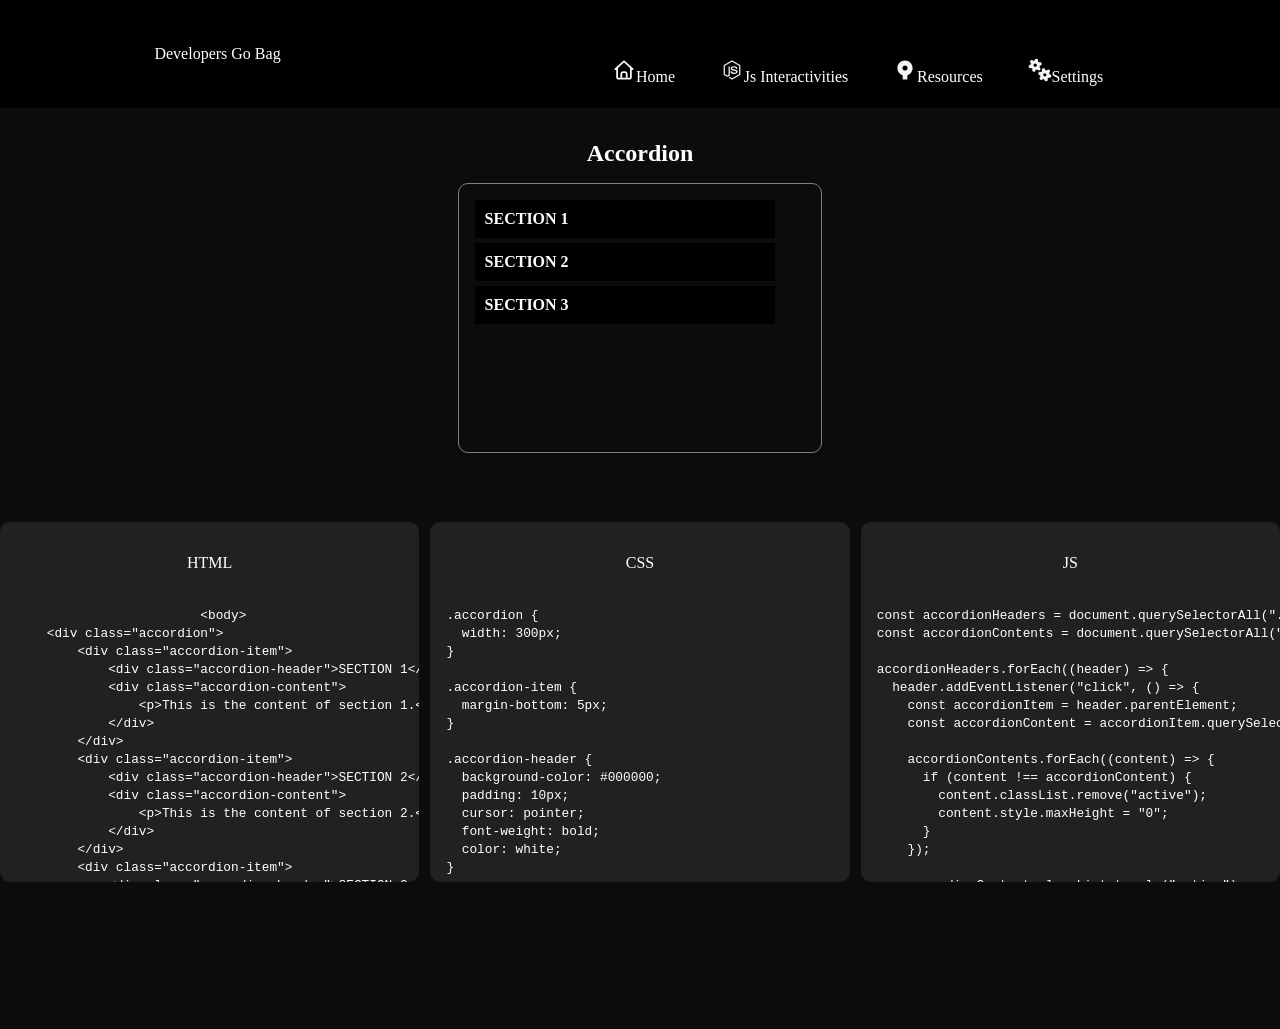
==== Developers GO bag/accordion.html @ 053acb96 "Files uploaded Files uploaded for the first time" ====
<!DOCTYPE html>
<html lang="en">
<head>
    <meta charset="UTF-8">
    <meta http-equiv="X-UA-Compatible" content="IE=edge">
    <meta name="viewport" content="width=device-width, initial-scale=1.0">
    <meta name="description" content="Your website description here">
    <title>My Website</title>
    

    <!-- Google Fonts (example) -->
    <link href="https://fonts.googleapis.com/css2?family=Roboto:wght@400;700&display=swap" rel="stylesheet">

    <!-- CSS -->
    <link rel="stylesheet" href="styles.css">
    <link rel="stylesheet" href="accordion.css">
</head>
<body>

    <header>

        <nav id="desktop-nav">

            <div class="logo">Developers Go Bag</div>

            <ul class="desktop-links">
                <li><a href="home.html"><img src="./assets/homeicon.svg" alt="Home icon">Home</a></li>
                <li><a id="js-btn"><img src="./assets/jsicon.svg" alt="Js Interactivities icon">Js Interactivities</a></li>
                <li><a href="resources.html"><img src="./assets/sourceicon.svg" alt="Resources icon">Resources</a></li>
                <li><a href="settings.html"><img src="./assets/settingsicon.svg" alt="Settings icon">Settings</a></li>
            </ul>
        </nav>


<nav class="nav-interactivities-links">
            <ul><li><a href="index.html">Hamburger Nav</a></li></ul>
            <ul><li><a href="accordion.html">Accordion</a></li></ul>
            <ul><li><a href="scrolltotop.html">Scroll to Top</a></li></ul>
            <ul><li><a href="popup.html">Pop Up Modal</a></li></ul>
            <ul><li><a href="formvalidation.html">Form Validation</a></li></ul>
        </nav>

    </header>

    <main>

        <div id="interactivity-container">
            <h2>Accordion</h2>
            <!--DEMO CODES-->
            <div class="accordion-container">

                <body>
                 <div class="accordion">
      <div class="accordion-item">
        <div class="accordion-header">SECTION 1</div>
        <div class="accordion-content">
          <p>This is the content of section 1.</p>
        </div>
      </div>
      <div class="accordion-item">
        <div class="accordion-header">SECTION 2</div>
        <div class="accordion-content">
          <p>This is the content of section 2.</p>
        </div>
      </div>
      <div class="accordion-item">
        <div class="accordion-header">SECTION 3</div>
        <div class="accordion-content">
          <p>This is the content of section 3.</p>
        </div>
      </div>
    </div>
</body>
           </div>
                        <!--DEMO CODES-->

                      

            </div>

            <div class="code-container">
                <div class="flex-html flex-item"> 

                    <span>HTML</span>
                    
                    <pre><code>
                        &lt;body&gt;
    &lt;div class="accordion"&gt;
        &lt;div class="accordion-item"&gt;
            &lt;div class="accordion-header"&gt;SECTION 1&lt;/div&gt;
            &lt;div class="accordion-content"&gt;
                &lt;p&gt;This is the content of section 1.&lt;/p&gt;
            &lt;/div&gt;
        &lt;/div&gt;
        &lt;div class="accordion-item"&gt;
            &lt;div class="accordion-header"&gt;SECTION 2&lt;/div&gt;
            &lt;div class="accordion-content"&gt;
                &lt;p&gt;This is the content of section 2.&lt;/p&gt;
            &lt;/div&gt;
        &lt;/div&gt;
        &lt;div class="accordion-item"&gt;
            &lt;div class="accordion-header"&gt;SECTION 3&lt;/div&gt;
            &lt;div class="accordion-content"&gt;
                &lt;p&gt;This is the content of section 3.&lt;/p&gt;
            &lt;/div&gt;
        &lt;/div&gt;
    &lt;/div&gt;
&lt;/body&gt;

</code></pre>


                </div>
                <div class="flex-css flex-item">
                    <span>CSS</span>
                
                <div class="code-snippet">
  <pre><code>
.accordion {
  width: 300px;
}

.accordion-item {
  margin-bottom: 5px;
}

.accordion-header {
  background-color: #000000;
  padding: 10px;
  cursor: pointer;
  font-weight: bold;
  color: white;
}

.accordion-content {
  /* display: block; */
  /* max-height: 1000px; */
  transition: max-height 0.6s ease;
  padding: 10px;
  overflow: hidden;
  background-color: #333333;
  color: white;
  border-bottom-left-radius: 5px;
  border-bottom-right-radius: 5px;
  max-height: 0;
  display: none;
}

.accordion-content.active {
  display: block;
  max-height: 1000px;
}

  </code></pre>
</div>

                
                </div>
                <div class="flex-javascript flex-item">
                    <span>JS</span>
                
                <div class="code-snippet">
            <pre><code>
const accordionHeaders = document.querySelectorAll(".accordion-header");
const accordionContents = document.querySelectorAll(".accordion-content");

accordionHeaders.forEach((header) => {
  header.addEventListener("click", () => {
    const accordionItem = header.parentElement;
    const accordionContent = accordionItem.querySelector(".accordion-content");

    accordionContents.forEach((content) => {
      if (content !== accordionContent) {
        content.classList.remove("active");
        content.style.maxHeight = "0";
      }
    });

    accordionContent.classList.toggle("active");

    if (accordionContent.classList.contains("active")) {
      accordionContent.style.maxHeight = accordionContent.scrollHeight + "px";
    } else {
      accordionContent.style.maxHeight = "0";
    }
  });
});

  </code></pre>
</div>

                
                </div>
            </div>
        </div>


    </main>
    <script src="script.js"></script>
    <script src="accordion.js"></script>
</body>
</html>
---- Developers GO bag/styles.css ----
/* CSS Reset / Normalize */
*,
*::before,
*::after {
    margin: 0;
    padding: 0;
    box-sizing: border-box;
}

html {
    scroll-behavior: smooth;
    font-size: 16px;
    color: white;
    background-color: rgb(13, 11, 11);
}


/*NAVIGATION SECTION*/

#desktop-nav,
.desktop-links,
.desktop-links li,
.logo {
    display: flex;
    justify-content: space-around;
}

#desktop-nav {
    height: 12vh;
    background-color: rgb(1, 1, 1);
}

.desktop-links li {
    list-style: none;
    padding: 1rem;
    align-items: flex-end;
}

.desktop-links li a {
    padding: 0.4rem;
    border-radius: 5px;
    transition: all 0.3s ease-in-out;
    cursor: pointer;
}

.logo {
    align-items: center;
}

.desktop-links li a:hover {
    border-radius: 5px;
    background-color: rgb(30, 26, 26);
}


/*DESKTOP LINKS ICON*/

.desktop-links li a img {
    height: 1.5rem;
    width: auto;
}

/*INTERACTIVITY SECTION*/

.code-container,
.flex-item, 
.hamburger-container,
.code-container {
    display: flex;
}


.flex-item {
    justify-content: center;
}

#interactivity-container {
    height: 80vh;
    width: 100%;
    padding: 2rem;
    gap: 1rem;

}

#interactivity-container h2 {
    text-align: center;
    padding-bottom: 1rem;
}

.hamburger-container {
    padding: 1rem;
    background-color: rgb(255, 255, 255 0);
    border: 1px solid gray;
    height: 30vh;
    width: 30%;
    border-radius: 10px;
    margin-bottom: 1.5rem;
    align-items: center;
    margin-left: 35%;
}

.code-container {
    width: 100%;
    gap: 0.7rem;

}

.flex-item {
    background-color: rgb(34, 33, 33);
    height: 40vh;
    width: 33.33%;
    border-radius: 10px;    
}


.flex-item span {
    text-align: center;
    padding: 1rem;
}

.flex-html,
.flex-css,
.flex-javascript {
    padding: 1rem;
    display: flex;
    flex-direction: column;
    justify-content: flex-start;
    overflow-y: scroll;
}





/*SCROLL STYLES*/

/* Scrollbar styling for code containers */
.flex-html,
.flex-css,
.flex-javascript {
    overflow-y: scroll;
    scrollbar-width: thin;              /* Firefox */
    scrollbar-color: #555 #1e1e1e;      /* thumb color / track color for Firefox */
}

/* Webkit browsers: Chrome, Edge, Safari */
.flex-html::-webkit-scrollbar,
.flex-css::-webkit-scrollbar,
.flex-javascript::-webkit-scrollbar {
    width: 8px;
}

.flex-html::-webkit-scrollbar-track,
.flex-css::-webkit-scrollbar-track,
.flex-javascript::-webkit-scrollbar-track {
    background: #1e1e1e;  /* track color */
    border-radius: 8px;
}

.flex-html::-webkit-scrollbar-thumb,
.flex-css::-webkit-scrollbar-thumb,
.flex-javascript::-webkit-scrollbar-thumb {
    background-color: #555;  /* thumb color */
    border-radius: 8px;
    border: 2px solid #2a2a2a; /* padding around thumb */
}

.flex-html::-webkit-scrollbar-thumb:hover,
.flex-css::-webkit-scrollbar-thumb:hover,
.flex-javascript::-webkit-scrollbar-thumb:hover {
    background-color: #777; /* hover effect */
}



/*DEMO NAV BAR */

.hamburger-container {
    display: flex;
    flex-direction: column;

}

/*DEMO TEXT*/
pre code {
    font-size: 0.8rem;
}




/*NAV LINKS*/


.nav-interactivities-links {
    position: absolute;
    background-color: rgb(1, 1, 1);
    border-radius: 5px;
    width: 9rem;
    height: 9rem;
    text-align: center;
    padding: 10px;
    z-index: 999;
opacity: 0;
  visibility: hidden;
  transform: translateY(-15px); /* start slightly above */
  transition: 
    opacity 0.3s ease,
    transform 0.3s ease,
    visibility 0.3s;
}

.desktop-links li {
    list-style: none;
    padding: 1rem;
    align-items: flex-end;
    position: relative; /* <-- add this */
}


.nav-interactivities-links ul li {
    list-style: none;
}

.nav-interactivities-links ul li a {
    color: lightgray;
    text-decoration: none;
    transition: all 0.3s;
}

.nav-interactivities-links ul li a:hover {
    color: white;
}

.nav-interactivities-links.show {
   
    z-index: 999;
    right: 32.30vw;
    top: 11vh;
    display: flex;
    flex-direction: column;
    gap: 0.5rem;
    opacity: 1;
    visibility: visible;
    transform: translateY(0); 
}


/*TEST*/
.nav-interactivities-links {
    position: absolute;  /* keep absolute all the time */
    top: 100%;           /* right below the button */
    right: 0;            /* align with button */
    background-color: rgb(1, 1, 1);
    border-radius: 5px;
    width: 9rem;
    text-align: center;
    padding: 10px;
    z-index: 999;
    
    opacity: 0;
    visibility: hidden;
    transform: translateY(-15px); /* start slightly above */
    transition: opacity 0.3s ease, transform 0.3s ease, visibility 0.3s;
    display: flex;
    flex-direction: column;
    gap: 0.5rem;
}

.nav-interactivities-links.show {
    opacity: 1;
    visibility: visible;
    transform: translateY(0);
}


/*LINK BUTTON RESET*/

.desktop-links li a {
   color: inherit;
    text-decoration: none;

}
---- Developers GO bag/accordion.css ----
/* CSS Reset / Normalize */
*,
*::before,
*::after {
    margin: 0;
    padding: 0;
    box-sizing: border-box;
}

html {
    scroll-behavior: smooth;
    font-size: 16px;
    color: white;
    background-color: rgb(13, 11, 11);
}

#interactivity-container {
    height: 46vh;
}

.flex-item {
    height: 40vh;
    width: 33.33%
}

.accordion-container {
    padding: 1rem;
    background-color: rgb(255, 255, 255 0);
    border: 1px solid gray;
    height: 30vh;
    width: 30%;
    border-radius: 10px;
    margin-bottom: 1.5rem;
    align-items: center;
    margin-left: 35%;
}

/*ACCRODION*/

.accordion {
  width: 300px;
}

.accordion-item {
  margin-bottom: 5px;
}

.accordion-header {
  background-color: #000000;
  padding: 10px;
  cursor: pointer;
  font-weight: bold;
  color: white;
}

.accordion-content {
  /* display: block; */
  /* max-height: 1000px; */
  transition: max-height 0.6s ease;
  padding: 10px;
  overflow: hidden;
  background-color: #333333;
  color: white;
  border-bottom-left-radius: 5px;
  border-bottom-right-radius: 5px;
  max-height: 0;
  display: none;
}

.accordion-content.active {
  display: block;
  max-height: 1000px;
}
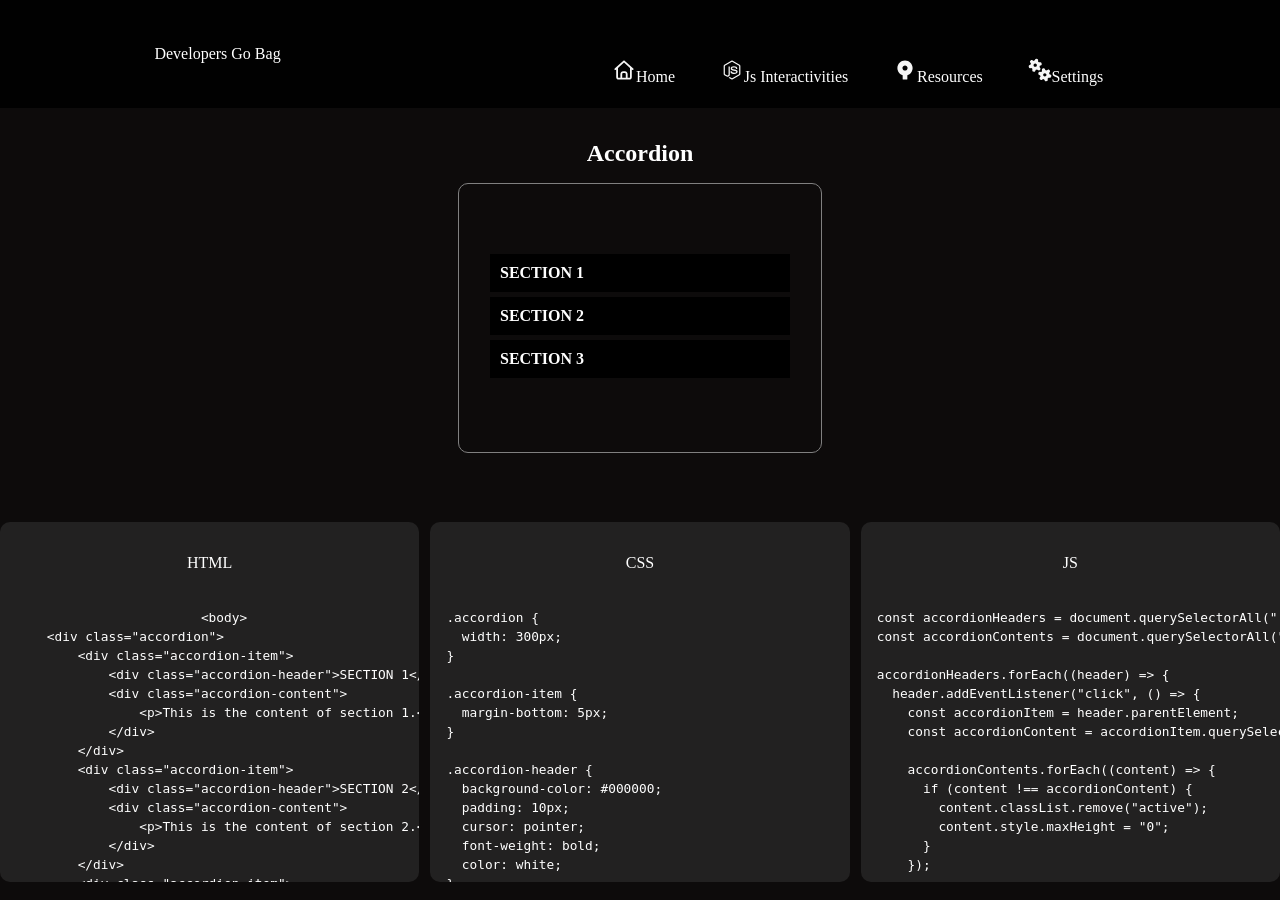
==== commit a8876c91: "uploaded - updates - layouts - mediaquery - navigation links Added media query - still in progress " ====
--- a/Developers GO bag/accordion.html
+++ b/Developers GO bag/accordion.html
@@ -24,7 +24,7 @@
             <div class="logo">Developers Go Bag</div>
 
             <ul class="desktop-links">
-                <li><a href="home.html"><img src="./assets/homeicon.svg" alt="Home icon">Home</a></li>
+                <li><a href="index.html"><img src="./assets/homeicon.svg" alt="Home icon">Home</a></li>
                 <li><a id="js-btn"><img src="./assets/jsicon.svg" alt="Js Interactivities icon">Js Interactivities</a></li>
                 <li><a href="resources.html"><img src="./assets/sourceicon.svg" alt="Resources icon">Resources</a></li>
                 <li><a href="settings.html"><img src="./assets/settingsicon.svg" alt="Settings icon">Settings</a></li>
@@ -32,8 +32,8 @@
         </nav>
 
 
-<nav class="nav-interactivities-links">
-            <ul><li><a href="index.html">Hamburger Nav</a></li></ul>
+        <nav class="nav-interactivities-links">
+            <ul><li><a href="hamburgernav.html">Hamburger Nav</a></li></ul>
             <ul><li><a href="accordion.html">Accordion</a></li></ul>
             <ul><li><a href="scrolltotop.html">Scroll to Top</a></li></ul>
             <ul><li><a href="popup.html">Pop Up Modal</a></li></ul>
--- a/Developers GO bag/styles.css
+++ b/Developers GO bag/styles.css
@@ -12,6 +12,7 @@
     font-size: 16px;
     color: white;
     background-color: rgb(13, 11, 11);
+    overflow-y: visible;
 }
 
 
@@ -189,84 +190,68 @@
 
 
 
-/*NAV LINKS*/
-
+/* NAV LINKS — CLEAN + CONSOLIDATED */
 
 .nav-interactivities-links {
     position: absolute;
+    top: 11vh;                  /* adjust based on header height */
     background-color: rgb(1, 1, 1);
     border-radius: 5px;
-    width: 9rem;
-    height: 9rem;
+    width: 100%;
     text-align: center;
     padding: 10px;
     z-index: 999;
-opacity: 0;
-  visibility: hidden;
-  transform: translateY(-15px); /* start slightly above */
-  transition: 
-    opacity 0.3s ease,
-    transform 0.3s ease,
-    visibility 0.3s;
+
+    /* Hide state */
+    opacity: 0;
+    visibility: hidden;
+    transform: translateY(-15px);
+
+    /* Animation */
+    transition: 
+        opacity 0.3s ease,
+        transform 0.3s ease,
+        visibility 0.3s;
+
+    /* Layout */
+    display: flex;
+    flex-direction: column;
+    gap: 0.5rem;
 }
 
 .desktop-links li {
     list-style: none;
     padding: 1rem;
-    align-items: flex-end;
-    position: relative; /* <-- add this */
-}
-
-
-.nav-interactivities-links ul li {
+    position: relative;
+}
+
+.nav-interactivities-links ul {
     list-style: none;
+    padding: 0;
+    margin: 0;
 }
 
 .nav-interactivities-links ul li a {
     color: lightgray;
     text-decoration: none;
-    transition: all 0.3s;
+    font-size: 1.3rem;
+    letter-spacing: 0.2rem;
+    transition: color 0.3s, background 0.3s, padding 0.3s;
+}
+
+.nav-interactivities-links ul li:hover {
+    border-radius: 10px;
 }
 
 .nav-interactivities-links ul li a:hover {
     color: white;
-}
-
-.nav-interactivities-links.show {
-   
-    z-index: 999;
-    right: 32.30vw;
-    top: 11vh;
-    display: flex;
-    flex-direction: column;
-    gap: 0.5rem;
-    opacity: 1;
-    visibility: visible;
-    transform: translateY(0); 
-}
-
-
-/*TEST*/
-.nav-interactivities-links {
-    position: absolute;  /* keep absolute all the time */
-    top: 100%;           /* right below the button */
-    right: 0;            /* align with button */
-    background-color: rgb(1, 1, 1);
-    border-radius: 5px;
-    width: 9rem;
-    text-align: center;
-    padding: 10px;
-    z-index: 999;
-    
-    opacity: 0;
-    visibility: hidden;
-    transform: translateY(-15px); /* start slightly above */
-    transition: opacity 0.3s ease, transform 0.3s ease, visibility 0.3s;
-    display: flex;
-    flex-direction: column;
-    gap: 0.5rem;
-}
-
+    background-color: gray;
+    padding: 0 1rem;
+    border-radius: 10px;
+}
+
+
+/* VISIBLE / SHOW STATE */
 .nav-interactivities-links.show {
     opacity: 1;
     visibility: visible;
@@ -274,6 +259,8 @@
 }
 
 
+
+
 /*LINK BUTTON RESET*/
 
 .desktop-links li a {
--- a/Developers GO bag/accordion.css
+++ b/Developers GO bag/accordion.css
@@ -41,6 +41,11 @@
   width: 300px;
 }
 
+.accordion-container {
+  display: flex;
+  justify-content: center;
+}
+
 .accordion-item {
   margin-bottom: 5px;
 }
